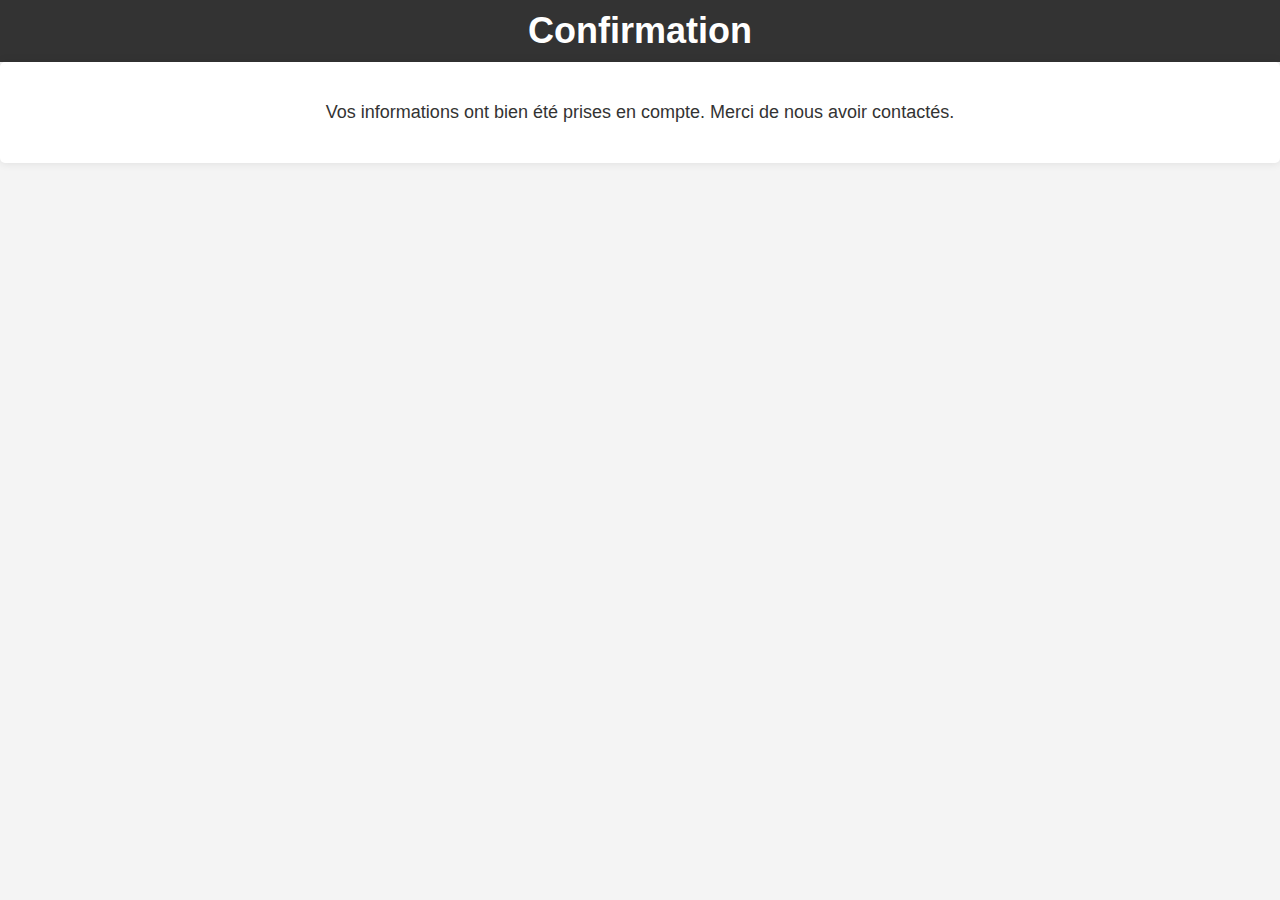
==== flex-box/confirmation.html @ d73b2e60 "Add files via upload" ====
<!DOCTYPE html>
<html lang="fr">
<head>
    <meta charset="UTF-8">
    <meta name="viewport" content="width=device-width, initial-scale=1.0">
    <title>Confirmation - Entreprise Fleuriste</title>
    <link rel="stylesheet" href="confirmation.css">
</head>
<body>
    <header>
        <h1>Confirmation</h1>
    </header>
    
    <main>
        <p>Vos informations ont bien été prises en compte. Merci de nous avoir contactés.</p>
    </main>
</body>
</html>
---- flex-box/confirmation.css ----
body {
    font-family: Arial, sans-serif;
    background-color: #f4f4f4;
    margin: 0;
    padding: 0;
}

header {
    background-color: #333;
    color: #fff;
    text-align: center;
    padding: 10px 0;
}

h1 {
    font-size: 36px;
    margin: 0;
}

main {
    padding: 20px;
    text-align: center;
    background-color: #fff;
    box-shadow: 0 0 10px rgba(0, 0, 0, 0.1);
    border-radius: 5px;
}

p {
    font-size: 18px;
    color: #333;
    margin: 20px 0;
}
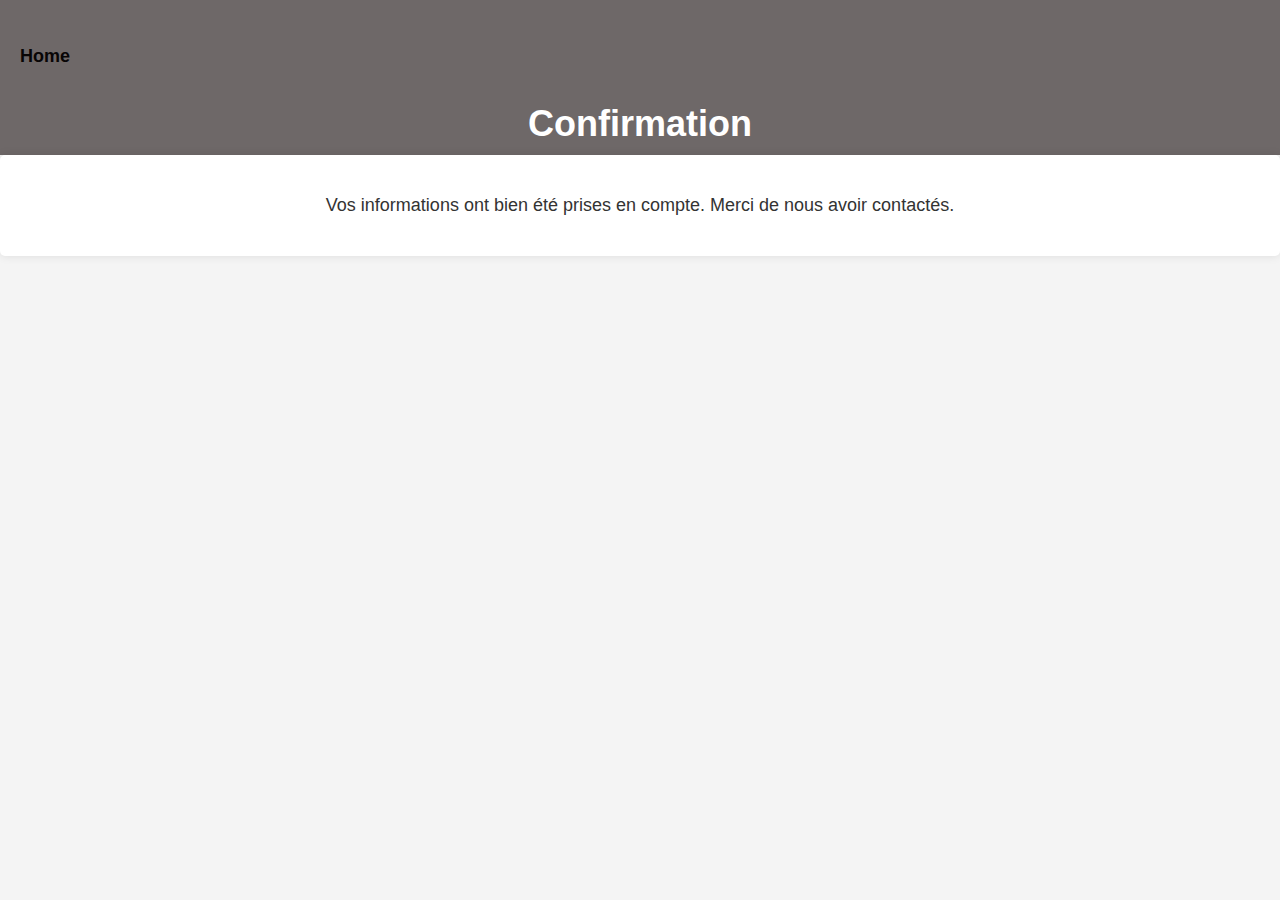
==== commit 384111f8: "Add files via upload" ====
--- a/flex-box/confirmation.html
+++ b/flex-box/confirmation.html
@@ -8,6 +8,11 @@
 </head>
 <body>
     <header>
+        <nav>
+            <ul>
+                <li><a href="index.html"> Home</a></li>
+            </ul>
+        </nav>
         <h1>Confirmation</h1>
     </header>
     
--- a/flex-box/confirmation.css
+++ b/flex-box/confirmation.css
@@ -6,10 +6,25 @@
 }
 
 header {
-    background-color: #333;
+    background-color: #6e6868;
     color: #fff;
     text-align: center;
     padding: 10px 0;
+}
+nav ul {
+    list-style: none;
+    padding: 0;
+    display: flex; 
+    justify-content: flex-start;
+}
+nav ul li{
+    margin: 20px;
+}
+nav a {
+    font-size: large;
+    text-decoration: none;
+    font-weight: bold;
+    color:rgb(8, 5, 5);
 }
 
 h1 {
